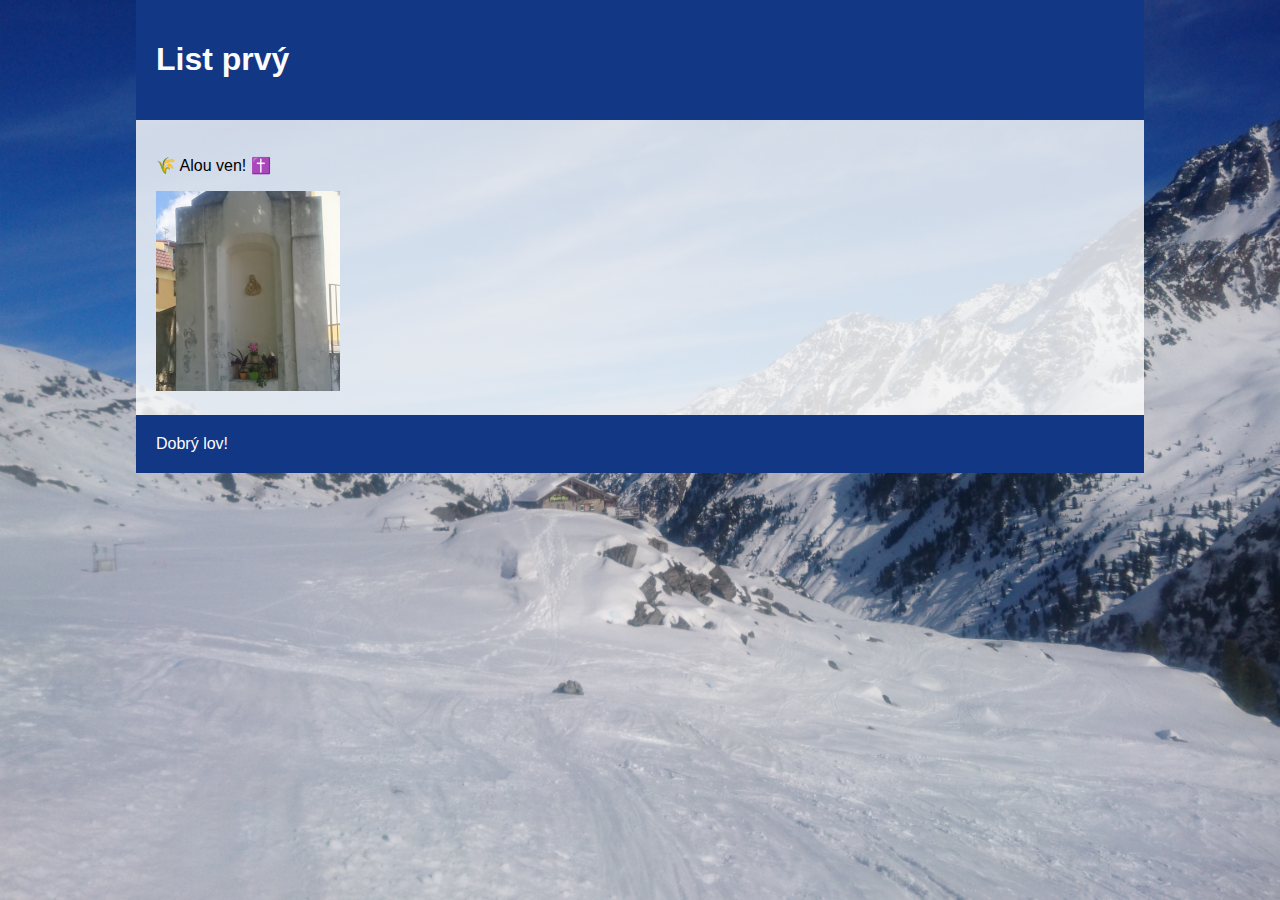
==== av65.html @ fe874146 "first steps" ====
<!DOCTYPE html PUBLIC "-//W3C//DTD XHTML 1.0 Strict//EN" "http://www.w3.org/TR/xhtml1/DTD/xhtml1-strict.dtd">
<html xmlns="http://www.w3.org/1999/xhtml">
<head>
<meta http-equiv="Content-Type" content="text/html; charset=utf-8" />
<title>Míša 26</title>
<meta name="keywords" content="" />
<meta name="description" content="" />
<link href="default.css" rel="stylesheet" type="text/css" media="all" />
<link href="fonts.css" rel="stylesheet" type="text/css" media="all" />
<link rel="icon" href="data:image/svg+xml,<svg xmlns=%22http://www.w3.org/2000/svg%22 viewBox=%220 0 100 100%22><text y=%22.9em%22 font-size=%2290%22>🥳</text></svg>">
<!--[if IE 6]><link href="default_ie6.css" rel="stylesheet" type="text/css" /><![endif]-->
</head>
<body>

<div id="wrapper">
    <div id="inner-header">
        <h1>List prvý</h1>
    </div>
    
    <div id="inner-content">
    <p>
       🌾 Alou ven! ✝️
    </p>
    <img src="images/kap.png" height="200px"/>
   
</div>
<div id="inner-footer">
    Dobrý lov!
</div>
</div>
</body>
</html>
---- default.css ----
html, body
{
	height: 100%;
}

html { 
	background: url(images/bg.jpg) no-repeat center center fixed;
	-webkit-background-size: cover;
	-moz-background-size: cover;
	-o-background-size: cover;
	background-size: cover;
  }
body
{

	margin: 0px;
	padding: 0px;
}

#inner-header,#inner-content,#inner-footer
{
	padding: 20px;
}

#inner-header,#inner-footer
{
	/* background-color: #0074C6; */
	background-color: #123785;
	color: #fcfcfc;
}

#wrapper
{
	 font-family: "wf_segoe-ui_light","Segoe UI Light","Segoe WP Light","Segoe UI","Segoe WP",Tahoma,Arial,sans-serif; 
	background: #FFFFFFCC;
	max-width: 63em ;
	 margin: auto; 
	

}

#hero-image
{
	width: 100%;
	height: 300px;
	background-image: url(images/IMG_9875.JPG);
	background-size: cover;
	background-repeat: no-repeat;
	background-position: 40% 19%;

}
#hero-image img{
    flex-shrink: 0;
	min-height: 100%;
	max-width: 100%;
}
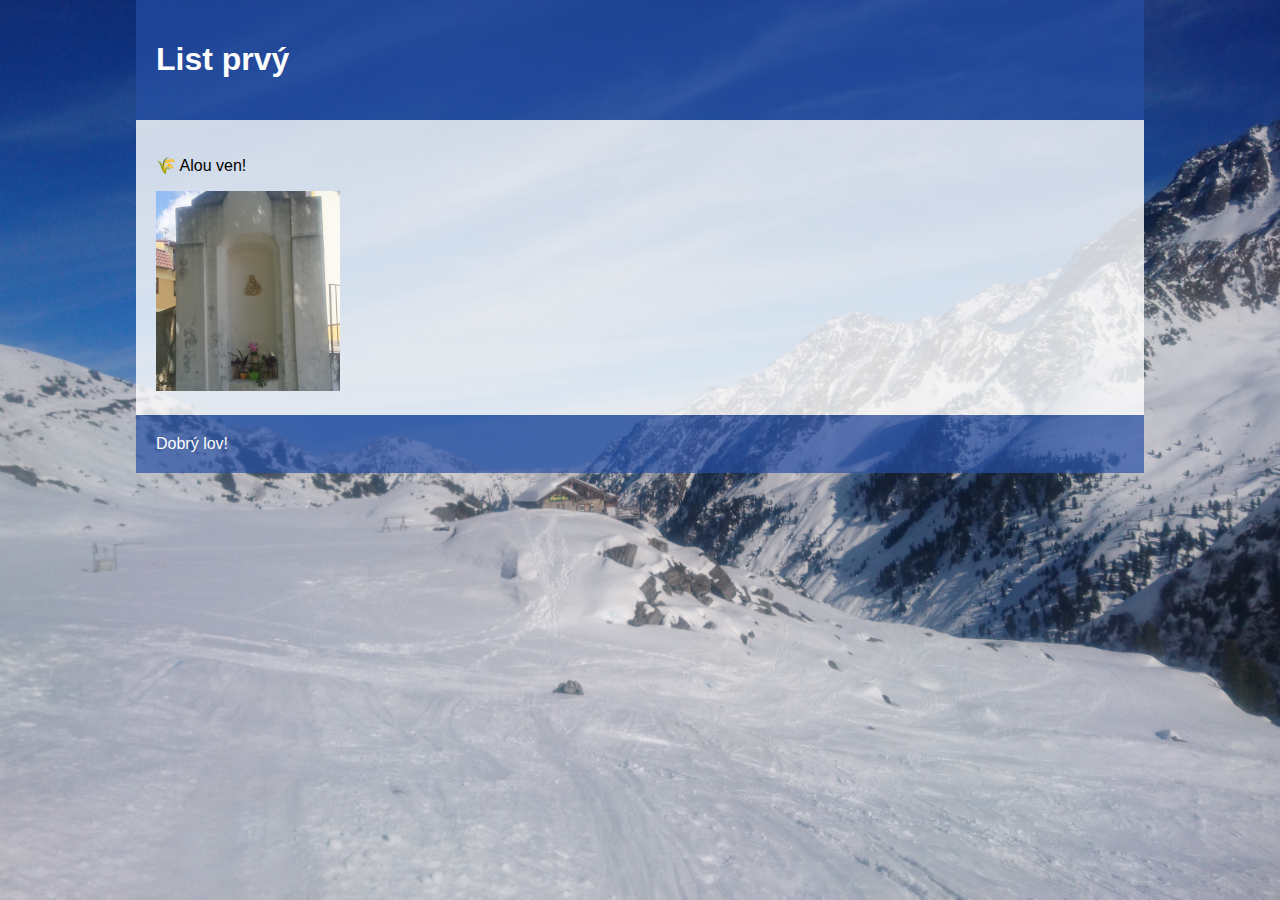
==== commit 31899d80: "beta" ====
--- a/av65.html
+++ b/av65.html
@@ -19,7 +19,7 @@
     
     <div id="inner-content">
     <p>
-       🌾 Alou ven! ✝️
+       🌾 Alou ven! 
     </p>
     <img src="images/kap.png" height="200px"/>
    
--- a/default.css
+++ b/default.css
@@ -26,18 +26,20 @@
 #inner-header,#inner-footer
 {
 	/* background-color: #0074C6; */
-	background-color: #123785;
+	background-color: #264ea5af;
 	color: #fcfcfc;
 }
-
 #wrapper
 {
 	 font-family: "wf_segoe-ui_light","Segoe UI Light","Segoe WP Light","Segoe UI","Segoe WP",Tahoma,Arial,sans-serif; 
-	background: #FFFFFFCC;
 	max-width: 63em ;
 	 margin: auto; 
 	
+}
 
+#inner-content
+{
+	background: #FFFFFFCC;
 }
 
 #hero-image
